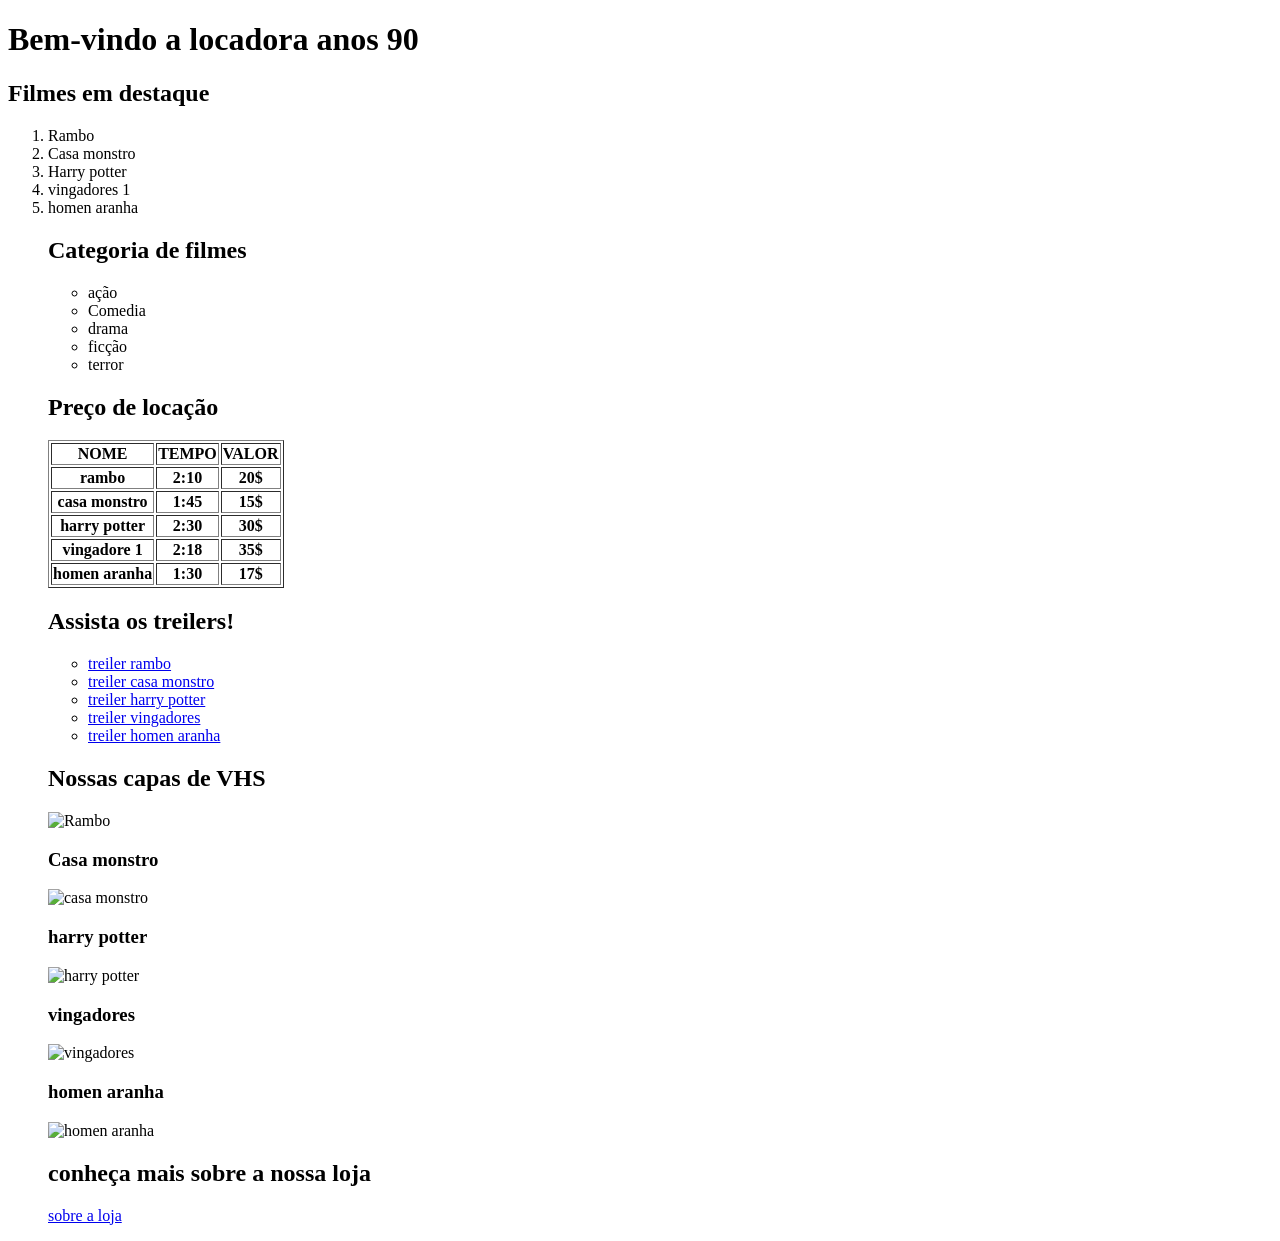
==== index.html @ 8c3e63e3 "alteração no index" ====
<!DOCTYPE html>
<html lang="pt-br">
<head>
    <meta charset="UTF-8">
    <meta name="viewport" content="width=device-width, initial-scale=1.0">
    <title>locadora anos 90</title>
</head>
<body>
    <h1>Bem-vindo a locadora anos 90</h1>
    <h2>Filmes em destaque</h2>
    <ol>
        <li>Rambo</li>
        <li>Casa monstro</li>
        <li>Harry potter</li>
        <li>vingadores 1</li>
        <li>homen aranha</li>

        <h2>Categoria de filmes</h2>
         <ul>
        <li>ação</li>
        <li>Comedia</li>
        <li>drama</li>
        <li>ficção</li>
        <li>terror</li>
         </ul>
        

<h2>Preço de locação</h2>

<table border="">

    <tr>

        <th><strong>NOME</strong></th>
        <th><STROng>TEMPO</STROng></th>
        <th><STRONg>VALOR</STRONg></th>
    </tr>
    <tr>
<th>rambo</th>
<th>2:10</th>
<th>20$</th>
    </tr>
    <tr>
<th>casa monstro</th>
<th>1:45</th>
<th>15$</th>
    </tr>
    <tr>
        <th>harry potter</th>
        <th>2:30</th>
        <th>30$</th>
    </tr>
<tr>
<th>vingadore 1</th>
<th>2:18</th>
<th>35$</th>
</tr>
<tr>
<th>homen aranha</th>
<th>1:30</th>
<th>17$</th>


</tr>
</table>

<h2>Assista os treilers!</h2>
<ul>
    <li><a href="https://www.youtube.com/watch?v=yd71hmhobAg">treiler rambo</a></li>
    <li><a href="https://www.youtube.com/watch?v=4Qb-hHqwXJA">treiler casa monstro</a></li>
<li><a href="https://www.youtube.com/watch?v=SFzft_2dcV0">treiler harry potter</a></li>
<li><a href="https://www.youtube.com/watch?v=KeNEGtsCWEk">treiler vingadores</a></li>
<li><a href="https://www.youtube.com/watch?v=_yhFofFZGcc">treiler homen aranha</a></li>

</ul>

<h2>Nossas capas de VHS</h2>
<img src="https://image.tmdb.org/t/p/original/6ocBqNSqG1hWbzjv2sZxLc07nLs.jpg" alt="Rambo" width="170" height="245">
<h3>Casa monstro</h3>
<img src="https://tse3.mm.bing.net/th/id/OIP.W6_v51FtA9Q43bIsplLK7wHaKi?rs=1&pid=ImgDetMain&o=7&rm=3" alt="casa monstro" width="170" height="245">
<h3>harry potter</h3>
<img src="https://br.web.img3.acsta.net/medias/nmedia/18/95/59/60/20417256.jpg" alt="harry potter"width="170" height="245">
<h3>vingadores</h3>
<img src="https://files.ekmcdn.com/allwallpapers/images/mural-wallpaper-avengers-movie-poster-37221-1-p.jpg?w=1000&h=1000&v=DBC4655F-D359-4BDF-87C3-AE0101691B74" alt="vingadores"width="170" height="245">
<h3>homen aranha</h3>
<img src="https://img.elo7.com.br/product/zoom/26783B9/big-poster-filme-o-espetacular-homem-aranha-2-2014-lo4-90x60-o-espetacular-homem-aranha-2.jpg" alt="homen aranha"width="170" height="245">

<h2>conheça mais sobre a nossa loja
</h2>

<a href="C:\Users\21520250062\OneDrive - MARISTA BRASIL\tecnico em informatica da internet\2_ano\sobre.html">sobre a loja</a>


</body>
</html>
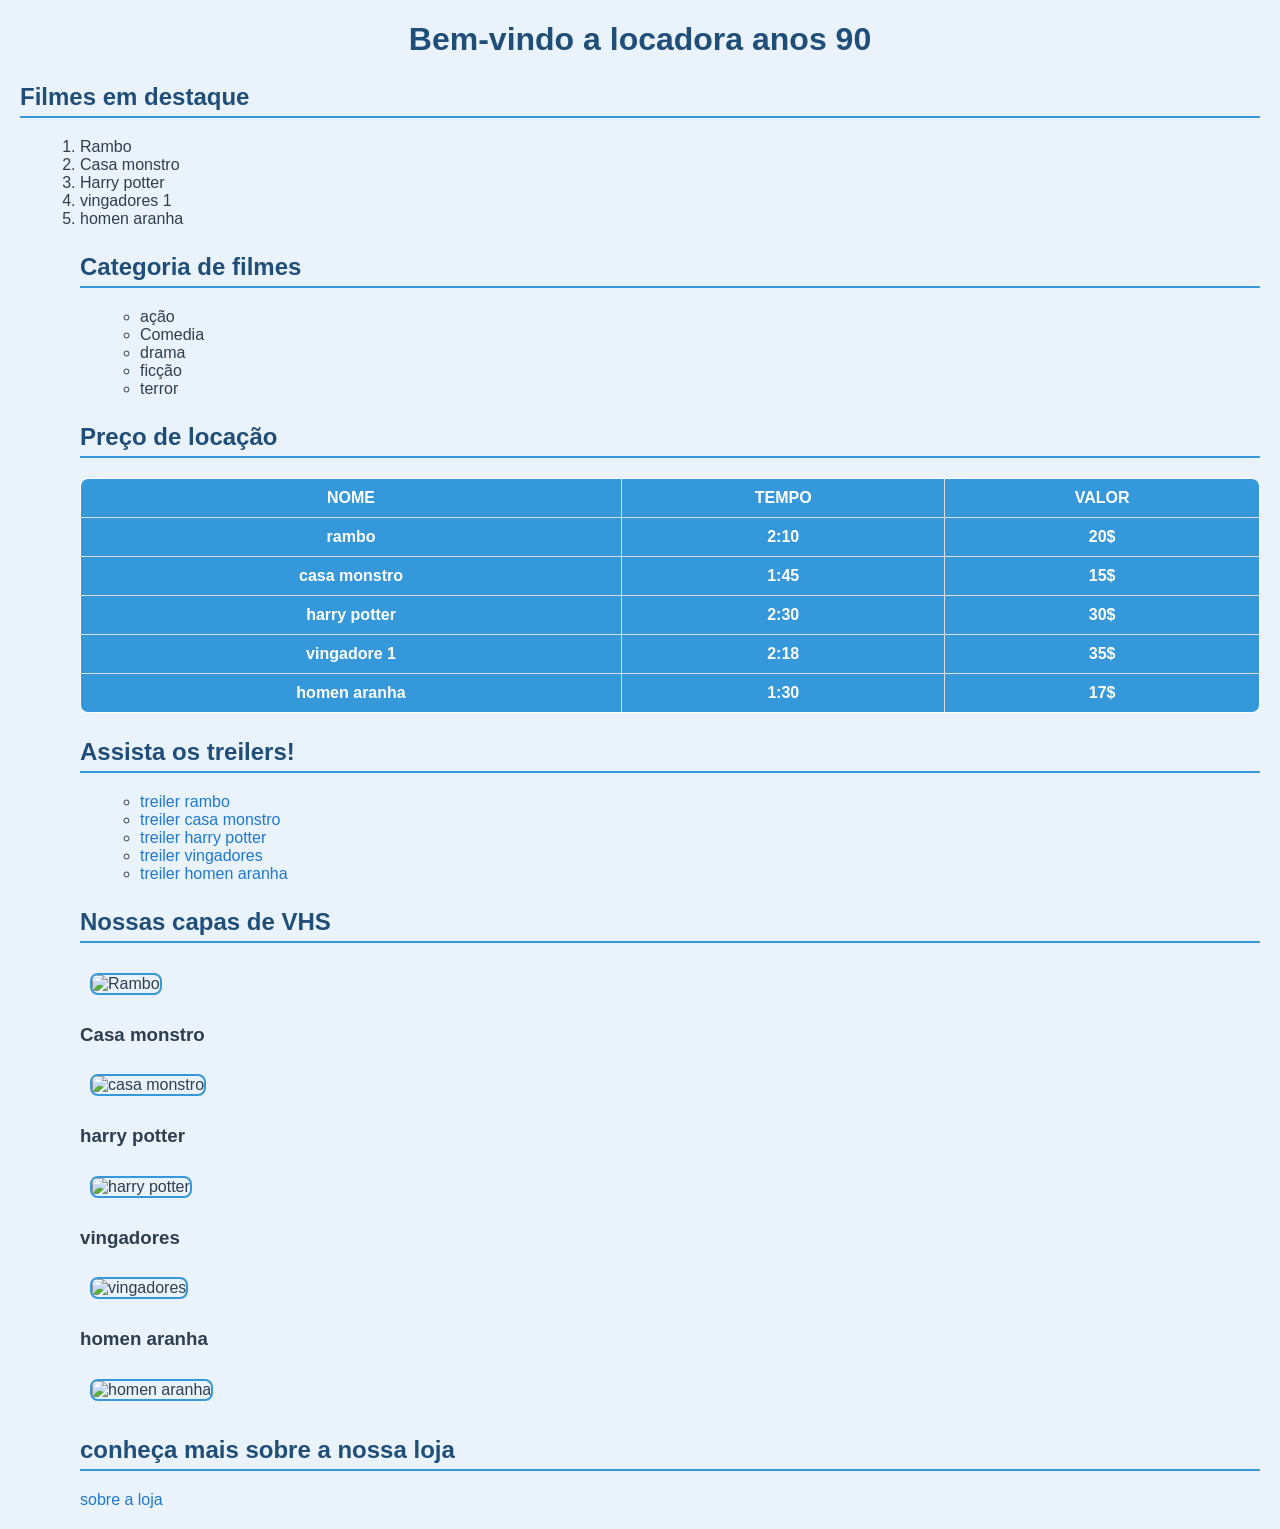
==== commit b5e23333: "Add files via upload" ====
--- a/index.html
+++ b/index.html
@@ -1,95 +1,97 @@
-<!DOCTYPE html>
-<html lang="pt-br">
-<head>
-    <meta charset="UTF-8">
-    <meta name="viewport" content="width=device-width, initial-scale=1.0">
-    <title>locadora anos 90</title>
-</head>
-<body>
-    <h1>Bem-vindo a locadora anos 90</h1>
-    <h2>Filmes em destaque</h2>
-    <ol>
-        <li>Rambo</li>
-        <li>Casa monstro</li>
-        <li>Harry potter</li>
-        <li>vingadores 1</li>
-        <li>homen aranha</li>
-
-        <h2>Categoria de filmes</h2>
-         <ul>
-        <li>ação</li>
-        <li>Comedia</li>
-        <li>drama</li>
-        <li>ficção</li>
-        <li>terror</li>
-         </ul>
-        
-
-<h2>Preço de locação</h2>
-
-<table border="">
-
-    <tr>
-
-        <th><strong>NOME</strong></th>
-        <th><STROng>TEMPO</STROng></th>
-        <th><STRONg>VALOR</STRONg></th>
-    </tr>
-    <tr>
-<th>rambo</th>
-<th>2:10</th>
-<th>20$</th>
-    </tr>
-    <tr>
-<th>casa monstro</th>
-<th>1:45</th>
-<th>15$</th>
-    </tr>
-    <tr>
-        <th>harry potter</th>
-        <th>2:30</th>
-        <th>30$</th>
-    </tr>
-<tr>
-<th>vingadore 1</th>
-<th>2:18</th>
-<th>35$</th>
-</tr>
-<tr>
-<th>homen aranha</th>
-<th>1:30</th>
-<th>17$</th>
-
-
-</tr>
-</table>
-
-<h2>Assista os treilers!</h2>
-<ul>
-    <li><a href="https://www.youtube.com/watch?v=yd71hmhobAg">treiler rambo</a></li>
-    <li><a href="https://www.youtube.com/watch?v=4Qb-hHqwXJA">treiler casa monstro</a></li>
-<li><a href="https://www.youtube.com/watch?v=SFzft_2dcV0">treiler harry potter</a></li>
-<li><a href="https://www.youtube.com/watch?v=KeNEGtsCWEk">treiler vingadores</a></li>
-<li><a href="https://www.youtube.com/watch?v=_yhFofFZGcc">treiler homen aranha</a></li>
-
-</ul>
-
-<h2>Nossas capas de VHS</h2>
-<img src="https://image.tmdb.org/t/p/original/6ocBqNSqG1hWbzjv2sZxLc07nLs.jpg" alt="Rambo" width="170" height="245">
-<h3>Casa monstro</h3>
-<img src="https://tse3.mm.bing.net/th/id/OIP.W6_v51FtA9Q43bIsplLK7wHaKi?rs=1&pid=ImgDetMain&o=7&rm=3" alt="casa monstro" width="170" height="245">
-<h3>harry potter</h3>
-<img src="https://br.web.img3.acsta.net/medias/nmedia/18/95/59/60/20417256.jpg" alt="harry potter"width="170" height="245">
-<h3>vingadores</h3>
-<img src="https://files.ekmcdn.com/allwallpapers/images/mural-wallpaper-avengers-movie-poster-37221-1-p.jpg?w=1000&h=1000&v=DBC4655F-D359-4BDF-87C3-AE0101691B74" alt="vingadores"width="170" height="245">
-<h3>homen aranha</h3>
-<img src="https://img.elo7.com.br/product/zoom/26783B9/big-poster-filme-o-espetacular-homem-aranha-2-2014-lo4-90x60-o-espetacular-homem-aranha-2.jpg" alt="homen aranha"width="170" height="245">
-
-<h2>conheça mais sobre a nossa loja
-</h2>
-
-<a href="C:\Users\21520250062\OneDrive - MARISTA BRASIL\tecnico em informatica da internet\2_ano\sobre.html">sobre a loja</a>
-
-
-</body>
+<!DOCTYPE html>
+<html lang="pt-br">
+<head>
+    <meta charset="UTF-8">
+    <meta name="viewport" content="width=device-width, initial-scale=1.0">
+    <link rel="stylesheet" href="style.css">
+    <title>locadora anos 90</title>
+    
+</head>
+<body>
+    <h1>Bem-vindo a locadora anos 90</h1>
+    <h2 class="titulo1">Filmes em destaque</h2>
+    <ol>
+        <li>Rambo</li>
+        <li>Casa monstro</li>
+        <li>Harry potter</li>
+        <li>vingadores 1</li>
+        <li>homen aranha</li>
+
+        <h2>Categoria de filmes</h2>
+         <ul>
+        <li>ação</li>
+        <li>Comedia</li>
+        <li>drama</li>
+        <li>ficção</li>
+        <li>terror</li>
+         </ul>
+        
+
+<h2>Preço de locação</h2>
+
+<table border="">
+
+    <tr>
+
+        <th><strong>NOME</strong></th>
+        <th><STROng>TEMPO</STROng></th>
+        <th><STRONg>VALOR</STRONg></th>
+    </tr>
+    <tr>
+<th>rambo</th>
+<th>2:10</th>
+<th>20$</th>
+    </tr>
+    <tr>
+<th>casa monstro</th>
+<th>1:45</th>
+<th>15$</th>
+    </tr>
+    <tr>
+        <th>harry potter</th>
+        <th>2:30</th>
+        <th>30$</th>
+    </tr>
+<tr>
+<th>vingadore 1</th>
+<th>2:18</th>
+<th>35$</th>
+</tr>
+<tr>
+<th>homen aranha</th>
+<th>1:30</th>
+<th>17$</th>
+
+
+</tr>
+</table>
+
+<h2>Assista os treilers!</h2>
+<ul>
+    <li><a href="https://www.youtube.com/watch?v=yd71hmhobAg">treiler rambo</a></li>
+    <li><a href="https://www.youtube.com/watch?v=4Qb-hHqwXJA">treiler casa monstro</a></li>
+<li><a href="https://www.youtube.com/watch?v=SFzft_2dcV0">treiler harry potter</a></li>
+<li><a href="https://www.youtube.com/watch?v=KeNEGtsCWEk">treiler vingadores</a></li>
+<li><a href="https://www.youtube.com/watch?v=_yhFofFZGcc">treiler homen aranha</a></li>
+
+</ul>
+
+<h2>Nossas capas de VHS</h2>
+<img src="https://image.tmdb.org/t/p/original/6ocBqNSqG1hWbzjv2sZxLc07nLs.jpg" alt="Rambo" width="170" height="245">
+<h3>Casa monstro</h3>
+<img src="https://tse3.mm.bing.net/th/id/OIP.W6_v51FtA9Q43bIsplLK7wHaKi?rs=1&pid=ImgDetMain&o=7&rm=3" alt="casa monstro" width="170" height="245">
+<h3>harry potter</h3>
+<img src="https://br.web.img3.acsta.net/medias/nmedia/18/95/59/60/20417256.jpg" alt="harry potter"width="170" height="245">
+<h3>vingadores</h3>
+<img src="https://files.ekmcdn.com/allwallpapers/images/mural-wallpaper-avengers-movie-poster-37221-1-p.jpg?w=1000&h=1000&v=DBC4655F-D359-4BDF-87C3-AE0101691B74" alt="vingadores"width="170" height="245">
+<h3>homen aranha</h3>
+<img src="https://img.elo7.com.br/product/zoom/26783B9/big-poster-filme-o-espetacular-homem-aranha-2-2014-lo4-90x60-o-espetacular-homem-aranha-2.jpg" alt="homen aranha"width="170" height="245">
+
+<h2>conheça mais sobre a nossa loja
+</h2>
+
+<a href="C:\Users\21520250062\OneDrive - MARISTA BRASIL\tecnico em informatica da internet\2_ano\sobre.html">sobre a loja</a>
+
+
+</body>
 </html>
--- a/style.css
+++ b/style.css
@@ -0,0 +1,80 @@
+body {
+    font-family: Arial, sans-serif;
+    background-color: #eaf3fb;
+    margin: 20px;
+    color: #2c3e50;
+}
+
+
+h1 {
+    text-align: center;
+    color: #1f4e79;
+    margin-bottom: 20px;
+}
+
+
+h2 {
+    margin-top: 25px;
+    color: #1f4e79;
+    border-bottom: 2px solid #3498db;
+    padding-bottom: 5px;
+}
+
+
+ol, ul {
+    margin-left: 20px;
+    margin-bottom: 15px;
+}
+
+
+table {
+    width: 100%;
+    border-collapse: collapse;
+    margin-top: 10px;
+    background-color: #ffffff;
+    border-radius: 8px;
+    overflow: hidden;
+}
+
+
+th {
+    background-color: #3498db;
+    color: white;
+    padding: 10px;
+}
+
+td, th {
+    border: 1px solid #ddd;
+    text-align: center;
+}
+
+
+tr:nth-child(even) {
+    background-color: #f2f8ff;
+}
+
+tr:hover {
+    background-color: #d6eaff;
+}
+
+
+a {
+    color: #1f78d1;
+    text-decoration: none;
+}
+
+a:hover {
+    text-decoration: underline;
+}
+
+
+img {
+    margin: 10px;
+    border-radius: 8px;
+    border: 2px solid #3498db;
+    transition: transform 0.2s;
+}
+
+img:hover {
+    transform: scale(1.05);
+}
